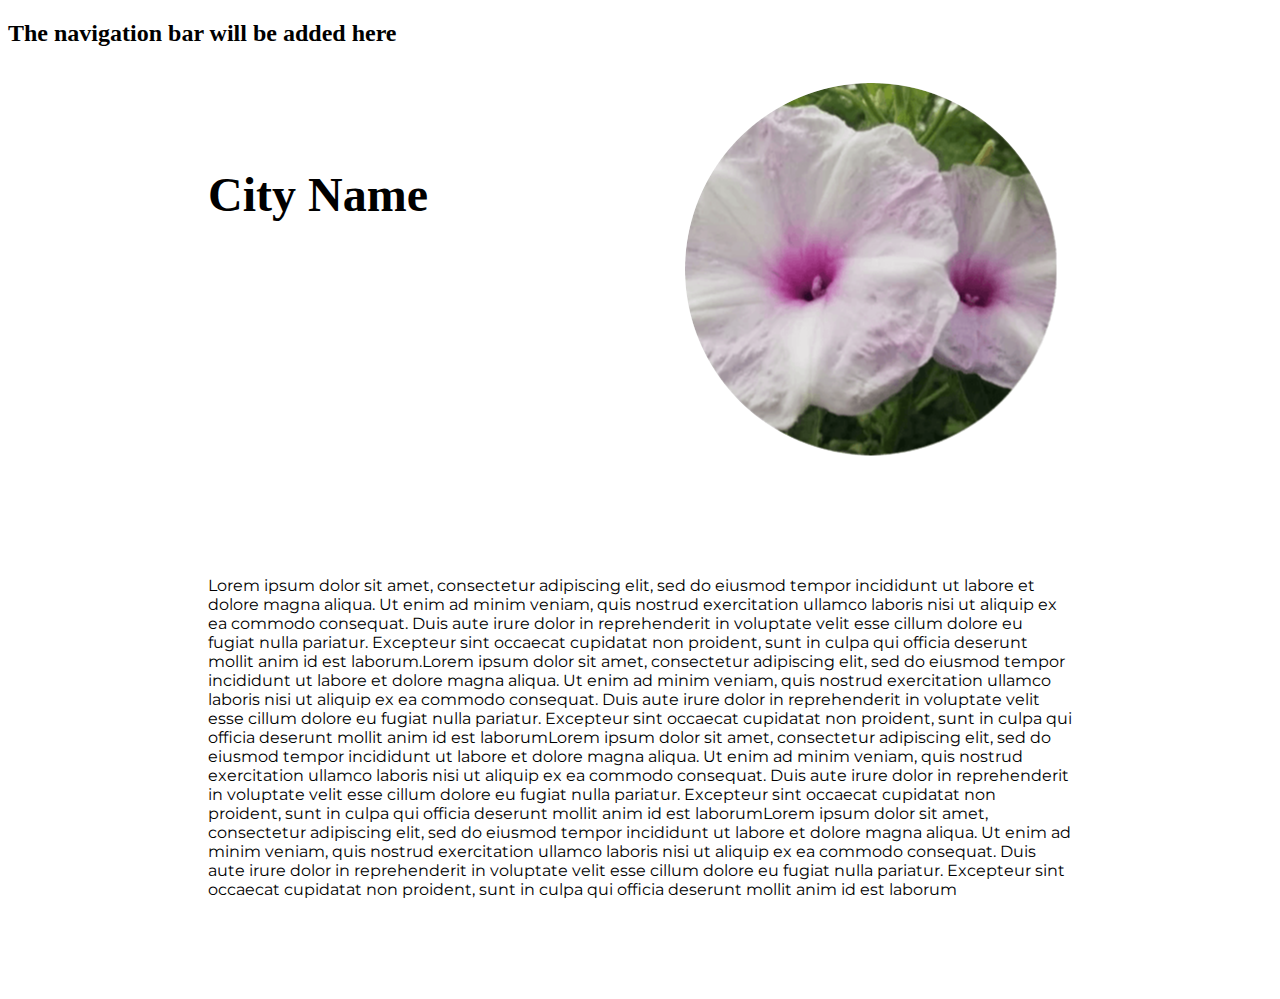
==== city1.html @ 7a9a256e "Made skeleton CSS city profiles" ====
<!DOCTYPE html>
<html lang="en" dir="ltr">
  <head>
    <meta charset="utf-8">
    <title>city1</title>

  <link rel="stylesheet" href="css/styles.css">
  <link rel="preconnect" href="https://fonts.gstatic.com">
  <link href="https://fonts.googleapis.com/css2?family=Montserrat&family=Ubuntu:wght@500&display=swap" rel="stylesheet">

  </head>

  <body>
    <header>
      <h2>The navigation bar will be added here</h2>

    </header>
    <article class="">

      <div class="wrapper">
        <div class="one">
          <h1>City Name</h1>
        </div>
        <div class="two">
          <figure>
            <img src="images/placeholder.png" alt="City 1 image">
          </figure>
        </div>

      </div>

      <div class="citytext">

        <p class= citytext>
         Lorem ipsum dolor sit amet, consectetur adipiscing elit, sed do eiusmod tempor
          incididunt ut labore et dolore magna aliqua. Ut enim ad minim veniam, quis nostrud
          exercitation ullamco laboris nisi ut aliquip ex ea commodo consequat. Duis aute irure
           dolor in reprehenderit in voluptate velit esse cillum dolore eu fugiat nulla pariatur.
            Excepteur sint occaecat cupidatat non proident, sunt in culpa qui officia deserunt mollit
             anim id est laborum.Lorem ipsum dolor sit amet, consectetur adipiscing elit, sed do eiusmod tempor
              incididunt ut labore et dolore magna aliqua. Ut enim ad minim veniam, quis nostrud
              exercitation ullamco laboris nisi ut aliquip ex ea commodo consequat. Duis aute irure
               dolor in reprehenderit in voluptate velit esse cillum dolore eu fugiat nulla pariatur.
                Excepteur sint occaecat cupidatat non proident, sunt in culpa qui officia deserunt mollit
                 anim id est laborumLorem ipsum dolor sit amet, consectetur adipiscing elit, sed do eiusmod tempor
                  incididunt ut labore et dolore magna aliqua. Ut enim ad minim veniam, quis nostrud
                  exercitation ullamco laboris nisi ut aliquip ex ea commodo consequat. Duis aute irure
                   dolor in reprehenderit in voluptate velit esse cillum dolore eu fugiat nulla pariatur.
                    Excepteur sint occaecat cupidatat non proident, sunt in culpa qui officia deserunt mollit
                     anim id est laborumLorem ipsum dolor sit amet, consectetur adipiscing elit, sed do eiusmod tempor
                      incididunt ut labore et dolore magna aliqua. Ut enim ad minim veniam, quis nostrud
                      exercitation ullamco laboris nisi ut aliquip ex ea commodo consequat. Duis aute irure
                       dolor in reprehenderit in voluptate velit esse cillum dolore eu fugiat nulla pariatur.
                        Excepteur sint occaecat cupidatat non proident, sunt in culpa qui officia deserunt mollit
                         anim id est laborum</p>

      </div>


    </article>

    <aside class="">

    </aside>

    <footer>

    </footer>

  </body>
</html>
---- css/styles.css ----
/* Homepage Styling */
h1{
  font-size: 48px;
  margin-left: 200px;
  margin-top: 100px;
}
.homeh1{
  font-size: 48px;
  margin-left: 200px;
  margin-top: 100px;
  float: left;
}
h3{
  font-size: 16px;
  Margin-left: 200px;
  margin-top: 200px;
  float: left;
}
.homepageimage{
  float:right;
  margin-right: 200px;
}

.homepagetext1{
  float:left;
  text-align: left;
  word-wrap: break-word;
  margin: 100px;
  margin-right: 500px;
  font-family: "Montserrat";
}

hr{
  border: dotted #EAF6F6 6px;
  border-bottom: none;
  width:10%;
  margin: 100px auto;

}

/* Homepage CSS end here */

.wrapper {
  display: grid;
  grid-template-columns: repeat(2, 1fr);
  gap: 10px;
  grid-auto-rows: minmax(100px, auto);}

 .one {
  grid-column: 1 / 2;
  grid-row: 1;
}
.two {
  grid-column: 2 / 2;
  grid-row: 1 / 2;
}

.citytext{
  text-align: left;

  margin: 100px;
  font-family: "Montserrat";
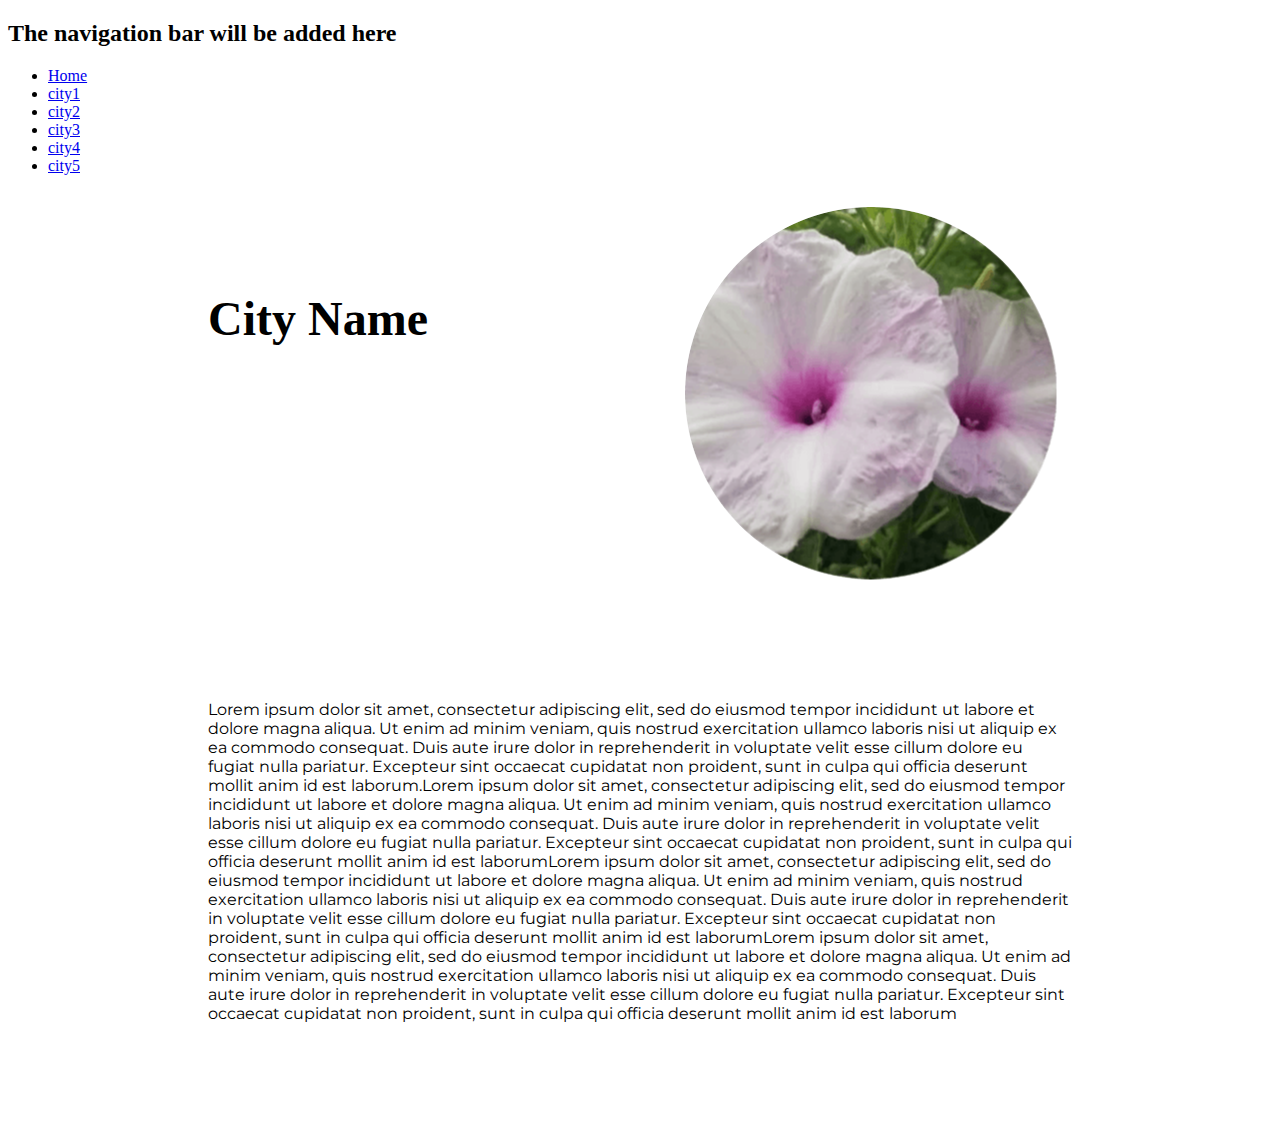
==== commit a0ba920f: "Change in Cities files" ====
--- a/city1.html
+++ b/city1.html
@@ -13,6 +13,14 @@
   <body>
     <header>
       <h2>The navigation bar will be added here</h2>
+      <ul>
+        <li><a href="index.html">Home</a></li>
+        <li><a href="city1.html">city1</a></li>
+        <li><a href="city2.html">city2</a></li>
+        <li><a href="city3.html">city3</a></li>
+        <li><a href="city4.html">city4</a></li>
+        <li><a href="city5.html">city5</a></li>
+      </ul>
 
     </header>
     <article class="">
